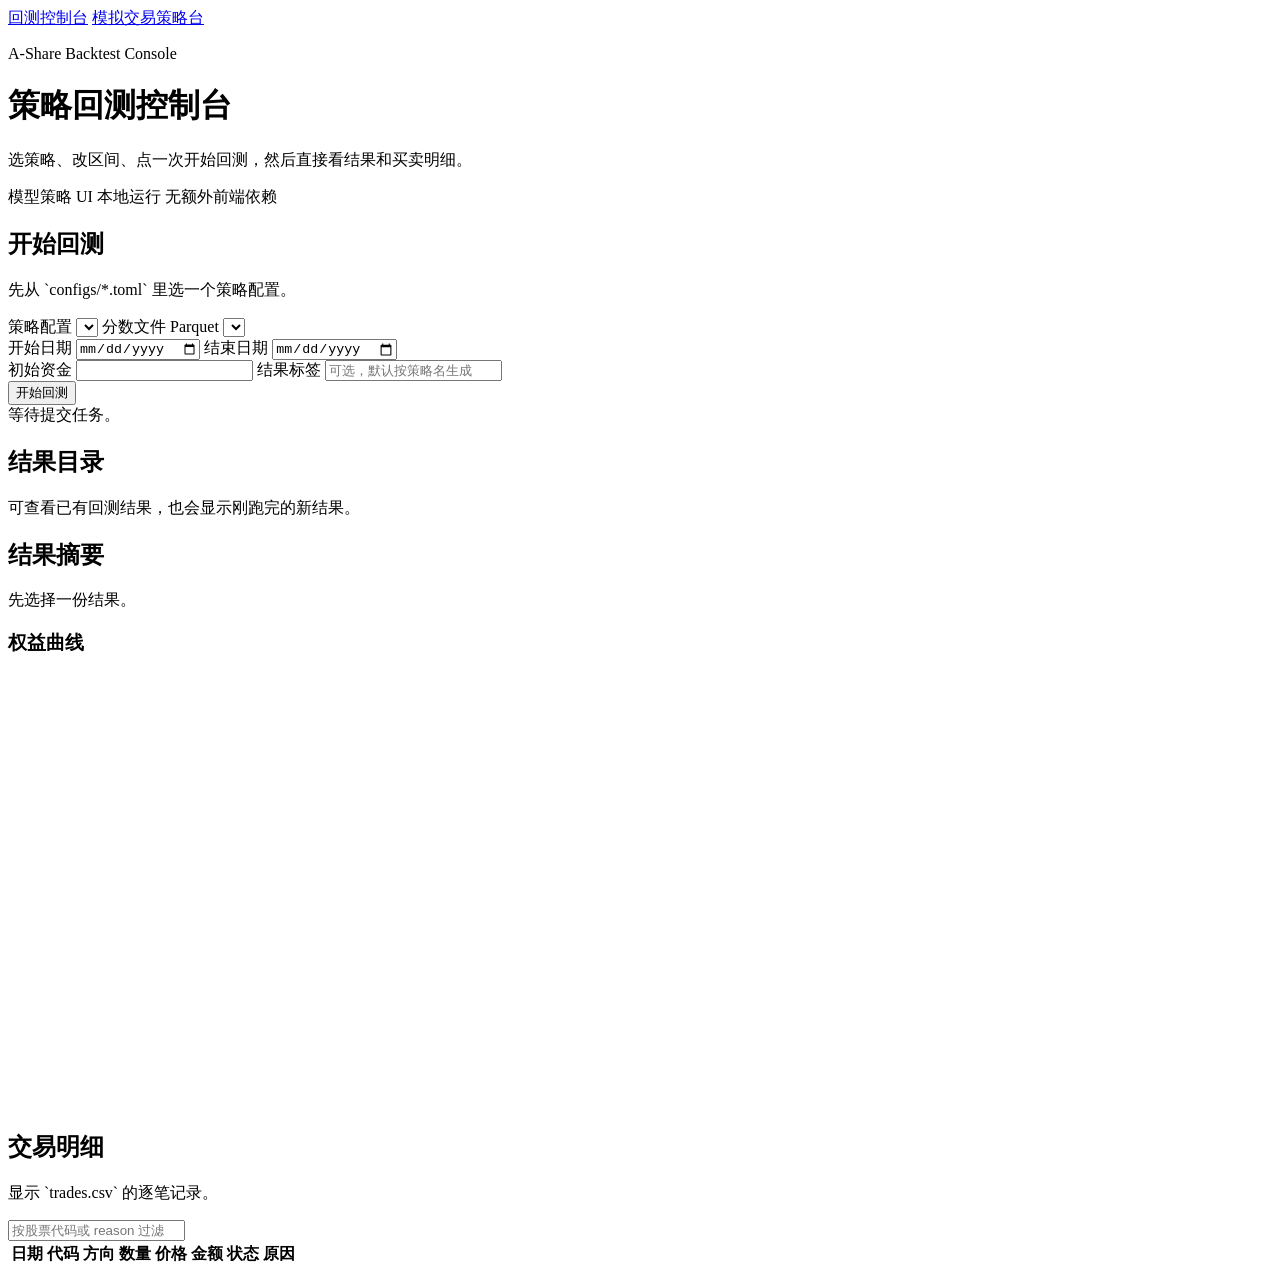
==== src/ashare_backtest/web/static/index.html @ 2a6dc03e "Add web console workflow and English README" ====
<!doctype html>
<html lang="zh-CN">
  <head>
    <meta charset="utf-8" />
    <meta name="viewport" content="width=device-width, initial-scale=1" />
    <title>A-Share Backtest Console</title>
    <link rel="stylesheet" href="/static/styles.css" />
  </head>
  <body>
    <div class="shell">
      <nav class="topnav" aria-label="Global">
        <a class="topnav-link active" href="/">回测控制台</a>
        <a class="topnav-link" href="/paper">模拟交易策略台</a>
      </nav>

      <header class="hero">
        <div>
          <p class="eyebrow">A-Share Backtest Console</p>
          <h1>策略回测控制台</h1>
          <p class="subcopy">选策略、改区间、点一次开始回测，然后直接看结果和买卖明细。</p>
        </div>
        <div class="hero-meta">
          <span class="pill">模型策略 UI</span>
          <span class="pill">本地运行</span>
          <span class="pill">无额外前端依赖</span>
        </div>
      </header>

      <main class="grid">
        <section class="panel control-panel">
          <div class="panel-head">
            <h2>开始回测</h2>
            <p>先从 `configs/*.toml` 里选一个策略配置。</p>
          </div>
          <form id="run-form" class="form-stack">
            <label>
              <span>策略配置</span>
              <select id="strategy-select" name="config_path" required></select>
            </label>
            <label class="score-file-field">
              <span>分数文件 Parquet</span>
              <select id="score-file-select" name="scores_path" required></select>
            </label>
            <div class="form-row">
              <label>
                <span>开始日期</span>
                <input id="start-date" name="start_date" type="date" required />
              </label>
              <label>
                <span>结束日期</span>
                <input id="end-date" name="end_date" type="date" required />
              </label>
            </div>
            <div class="form-row">
              <label>
                <span>初始资金</span>
                <input id="initial-cash" name="initial_cash" type="number" min="1000" step="1000" required />
              </label>
              <label>
                <span>结果标签</span>
                <input id="label" name="label" type="text" placeholder="可选，默认按策略名生成" />
              </label>
            </div>
            <div class="preset-meta" id="preset-meta"></div>
            <button id="run-button" class="primary-button" type="submit">开始回测</button>
          </form>
          <div id="job-status" class="job-status muted">等待提交任务。</div>
        </section>

        <section class="panel runs-panel">
          <div class="panel-head">
            <h2>结果目录</h2>
            <p>可查看已有回测结果，也会显示刚跑完的新结果。</p>
          </div>
          <div id="runs-list" class="run-list"></div>
        </section>

        <section class="panel summary-panel">
          <div class="panel-head">
            <h2>结果摘要</h2>
            <p id="result-title">先选择一份结果。</p>
          </div>
          <div id="summary-cards" class="summary-cards"></div>
          <div class="chart-wrap">
            <div class="chart-header">
              <h3>权益曲线</h3>
              <div class="chart-meta">
                <span id="benchmark-label" class="muted"></span>
                <span id="equity-points" class="muted"></span>
              </div>
            </div>
            <svg id="equity-chart" viewBox="0 0 760 260" preserveAspectRatio="none" aria-label="equity chart"></svg>
          </div>
        </section>

        <section class="panel trades-panel">
          <div class="panel-head">
            <h2>交易明细</h2>
            <p>显示 `trades.csv` 的逐笔记录。</p>
          </div>
          <div class="trade-toolbar">
            <input id="trade-filter" type="search" placeholder="按股票代码或 reason 过滤" />
            <span id="trade-count" class="muted"></span>
          </div>
          <div class="table-shell">
            <table>
              <thead>
                <tr>
                  <th>日期</th>
                  <th>代码</th>
                  <th>方向</th>
                  <th>数量</th>
                  <th>价格</th>
                  <th>金额</th>
                  <th>状态</th>
                  <th>原因</th>
                </tr>
              </thead>
              <tbody id="trades-body"></tbody>
            </table>
          </div>
        </section>
      </main>
    </div>

    <script src="/static/app.js"></script>
  </body>
</html>
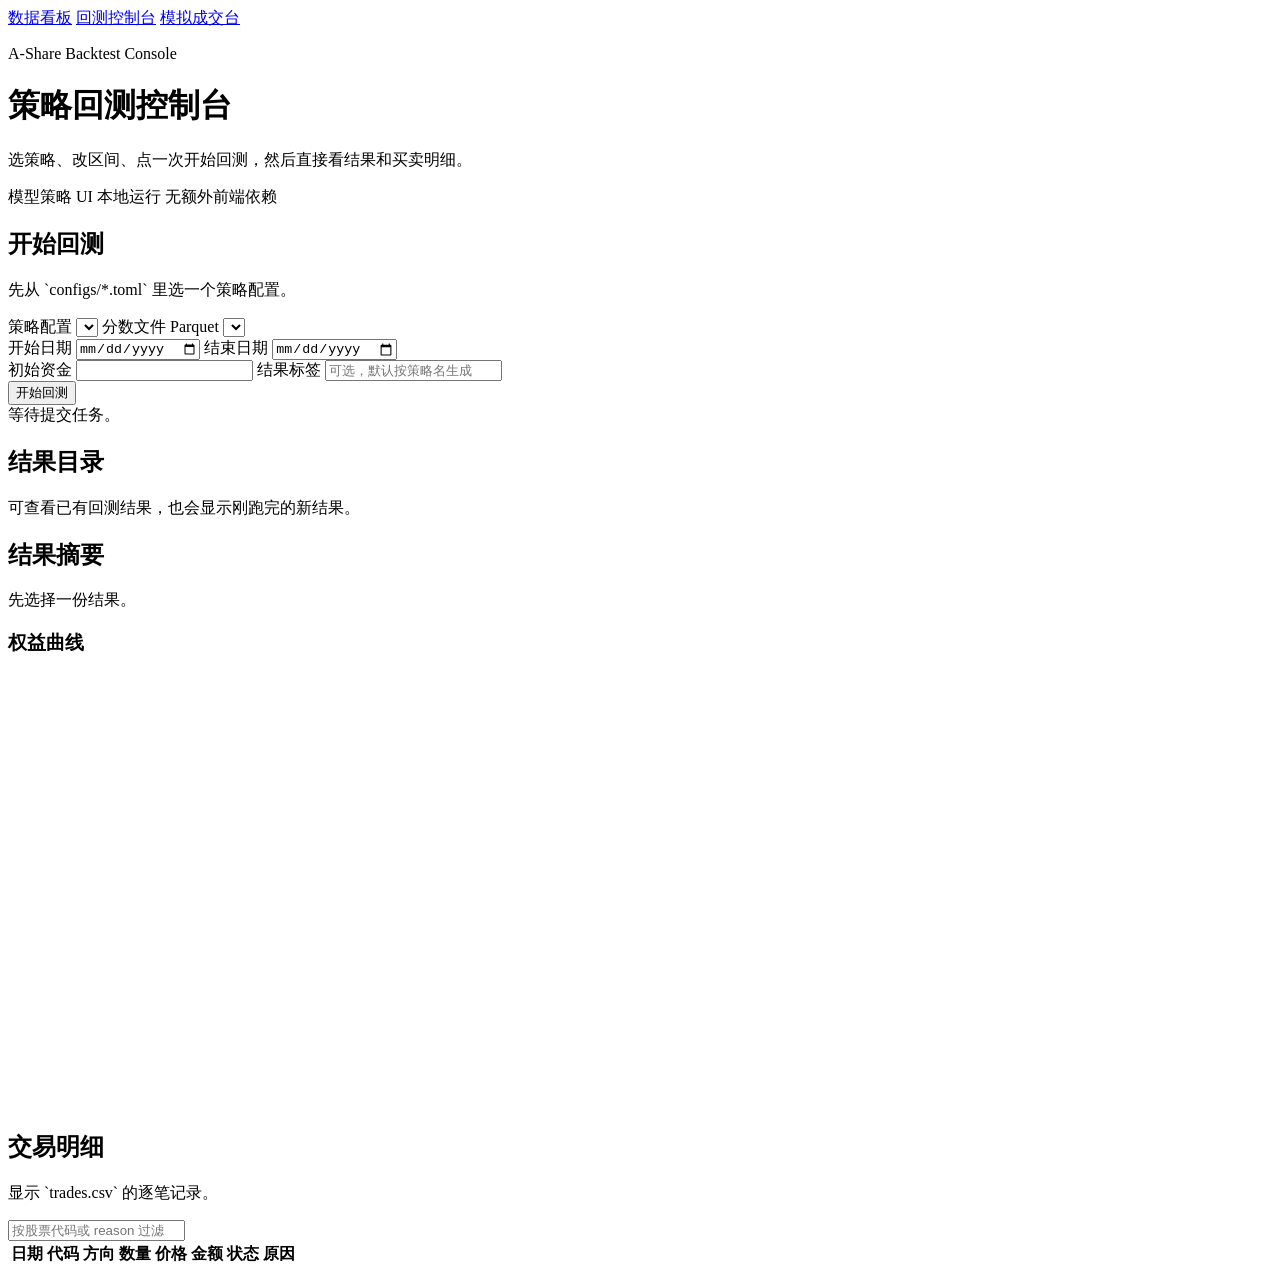
==== commit 3943529e: "Refine v1.1 workflow and ignore generated artifacts" ====
--- a/src/ashare_backtest/web/static/index.html
+++ b/src/ashare_backtest/web/static/index.html
@@ -9,8 +9,9 @@
   <body>
     <div class="shell">
       <nav class="topnav" aria-label="Global">
-        <a class="topnav-link active" href="/">回测控制台</a>
-        <a class="topnav-link" href="/paper">模拟交易策略台</a>
+        <a class="topnav-link" href="/">数据看板</a>
+        <a class="topnav-link active" href="/backtest">回测控制台</a>
+        <a class="topnav-link" href="/simulation">模拟成交台</a>
       </nav>
 
       <header class="hero">
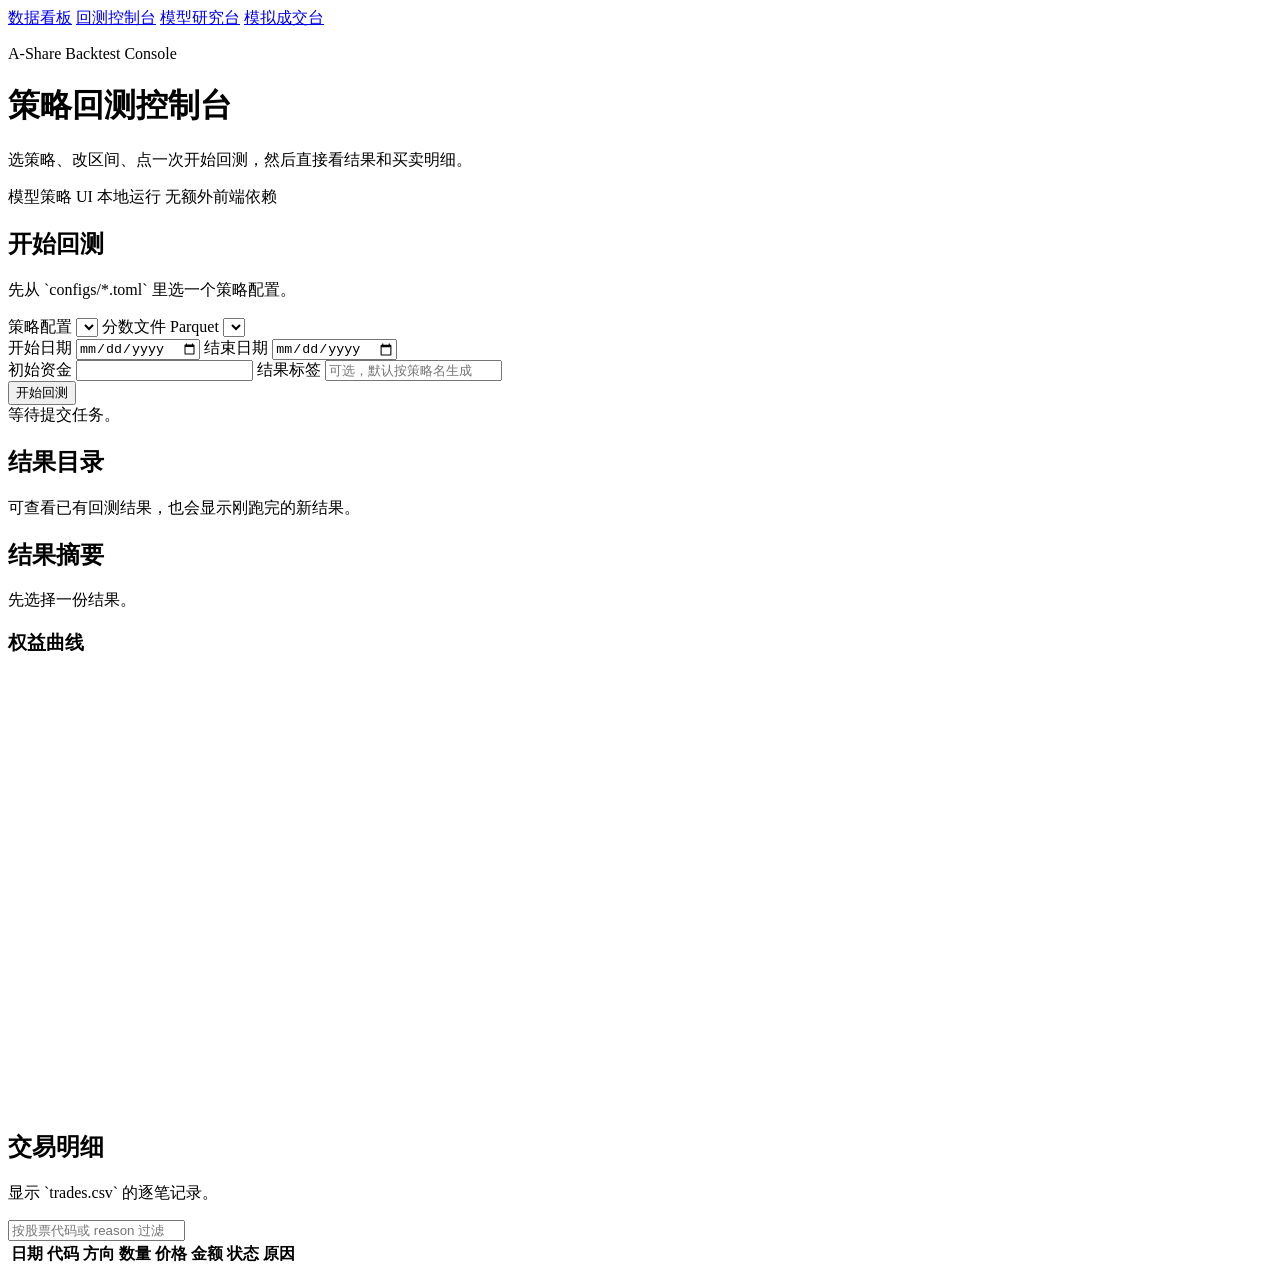
==== commit 2b6293ce: "add research web" ====
--- a/src/ashare_backtest/web/static/index.html
+++ b/src/ashare_backtest/web/static/index.html
@@ -11,6 +11,7 @@
       <nav class="topnav" aria-label="Global">
         <a class="topnav-link" href="/">数据看板</a>
         <a class="topnav-link active" href="/backtest">回测控制台</a>
+        <a class="topnav-link" href="/research">模型研究台</a>
         <a class="topnav-link" href="/simulation">模拟成交台</a>
       </nav>
 
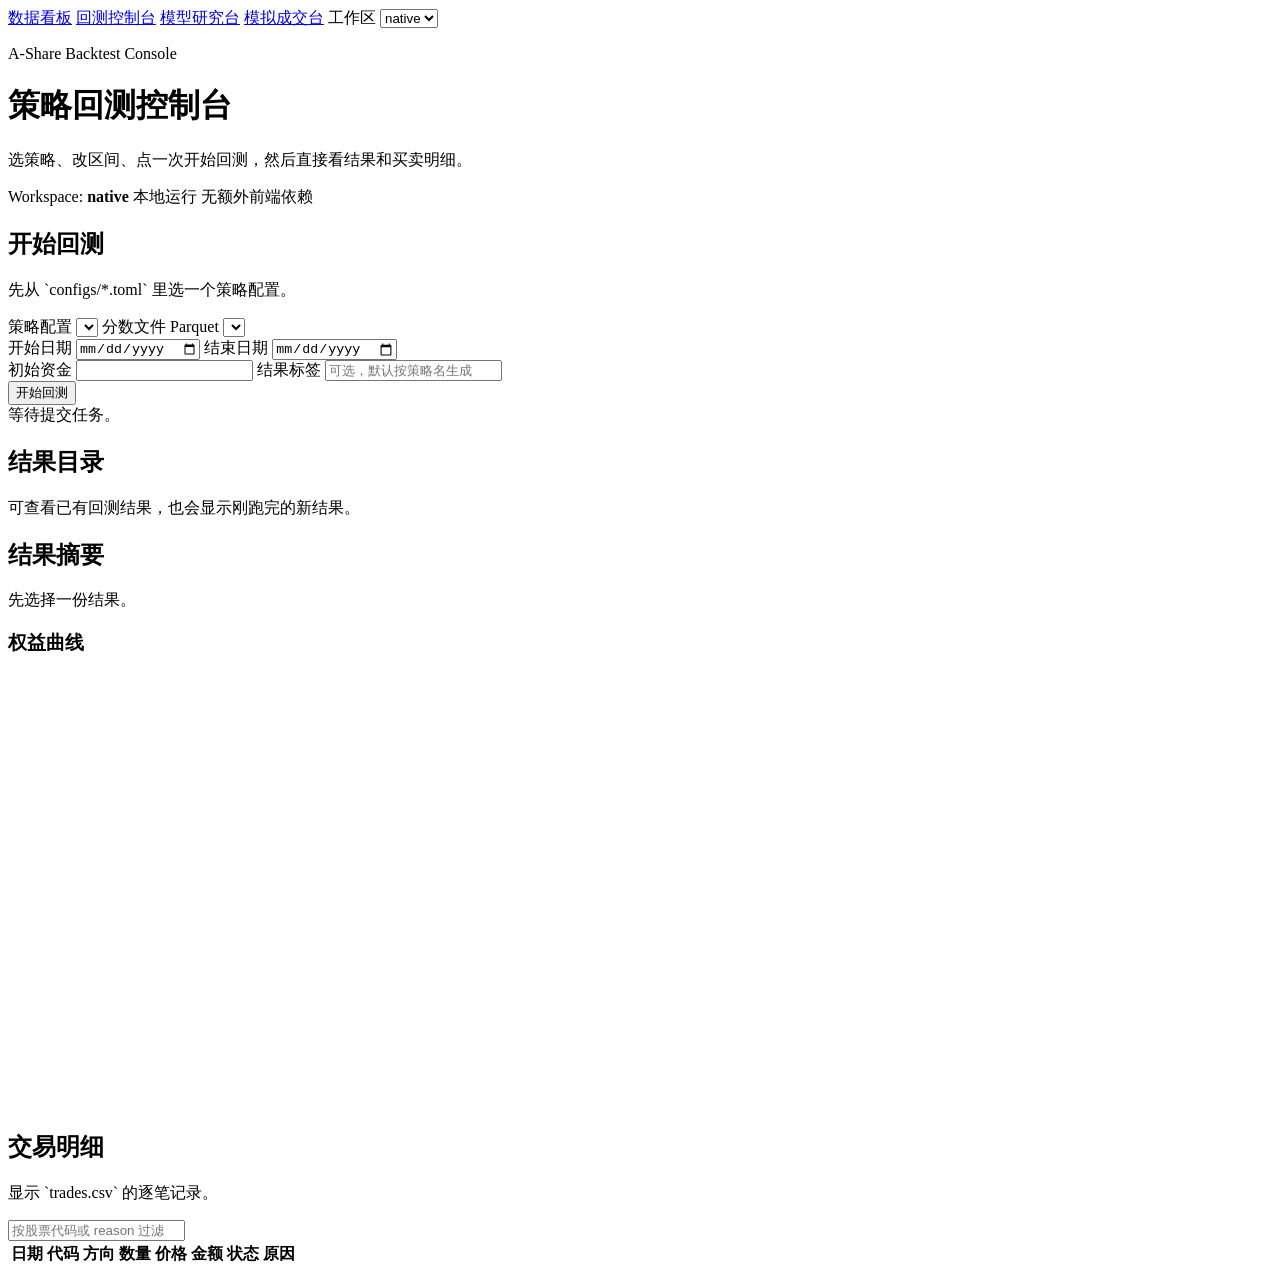
==== commit 1110ffbf: "add qlib workspace research console" ====
--- a/src/ashare_backtest/web/static/index.html
+++ b/src/ashare_backtest/web/static/index.html
@@ -13,6 +13,13 @@
         <a class="topnav-link active" href="/backtest">回测控制台</a>
         <a class="topnav-link" href="/research">模型研究台</a>
         <a class="topnav-link" href="/simulation">模拟成交台</a>
+        <label class="workspace-switch">
+          <span>工作区</span>
+          <select data-workspace-switch>
+            <option value="native">native</option>
+            <option value="qlib">qlib</option>
+          </select>
+        </label>
       </nav>
 
       <header class="hero">
@@ -22,7 +29,7 @@
           <p class="subcopy">选策略、改区间、点一次开始回测，然后直接看结果和买卖明细。</p>
         </div>
         <div class="hero-meta">
-          <span class="pill">模型策略 UI</span>
+          <span class="pill">Workspace: <strong data-workspace-label>native</strong></span>
           <span class="pill">本地运行</span>
           <span class="pill">无额外前端依赖</span>
         </div>
@@ -125,6 +132,7 @@
       </main>
     </div>
 
+    <script src="/static/workspace.js"></script>
     <script src="/static/app.js"></script>
   </body>
 </html>
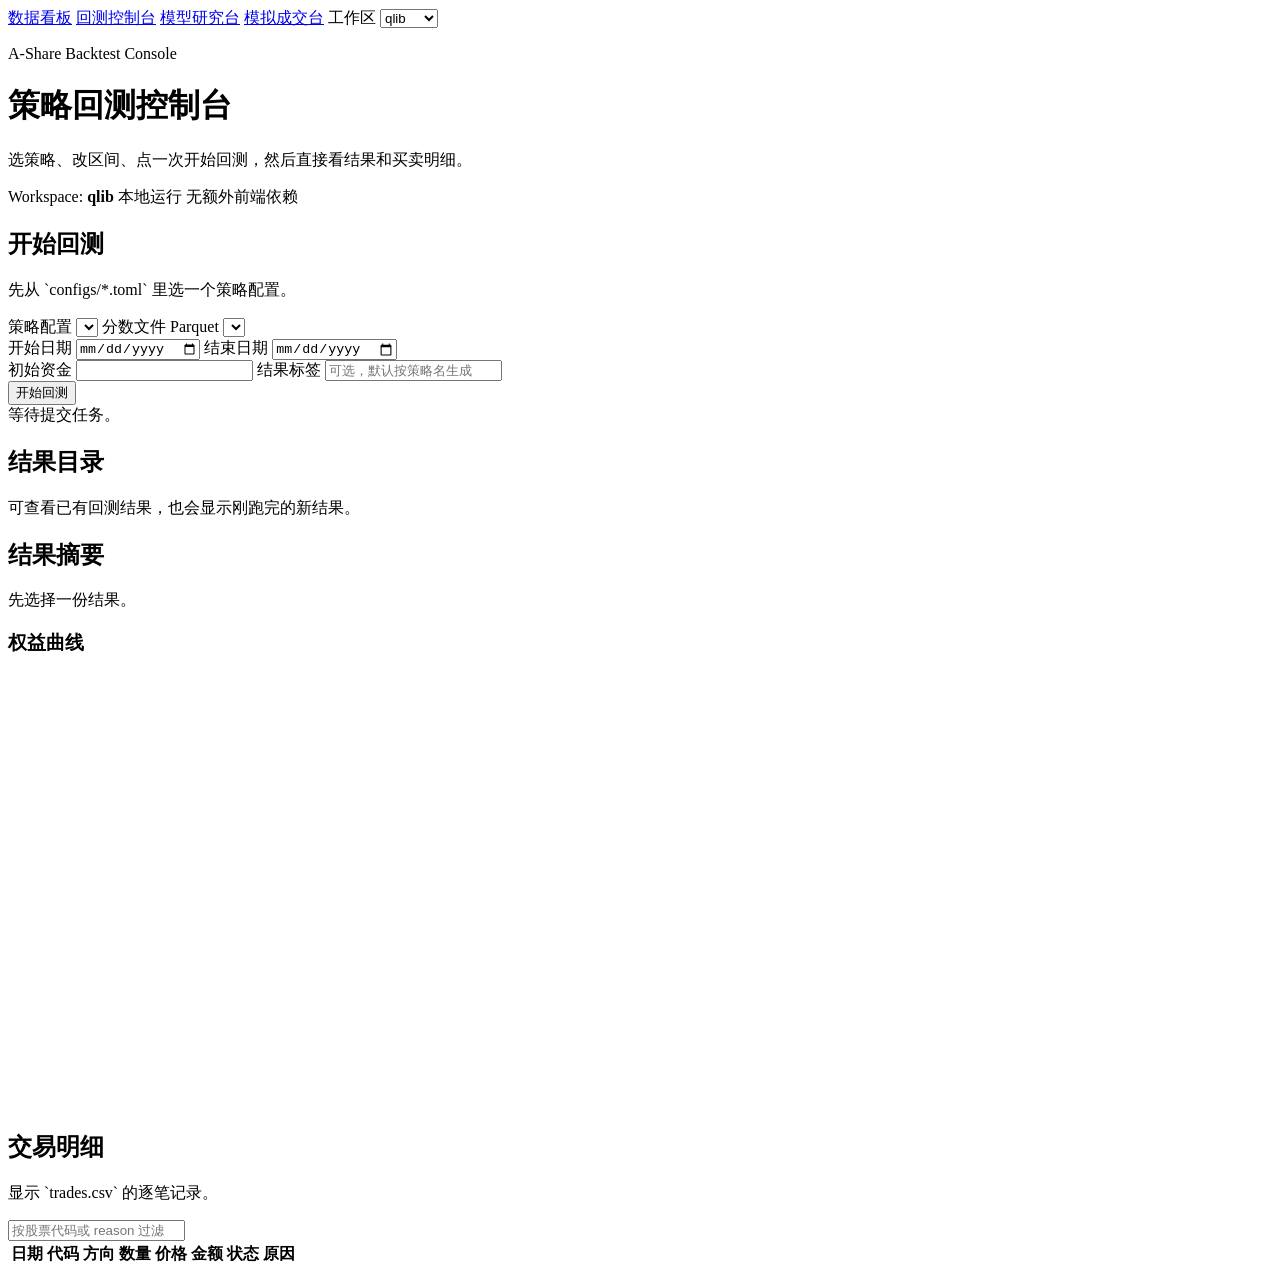
==== commit 83a1fd66: "fix readme" ====
--- a/src/ashare_backtest/web/static/index.html
+++ b/src/ashare_backtest/web/static/index.html
@@ -16,8 +16,8 @@
         <label class="workspace-switch">
           <span>工作区</span>
           <select data-workspace-switch>
+            <option value="qlib">qlib</option>
             <option value="native">native</option>
-            <option value="qlib">qlib</option>
           </select>
         </label>
       </nav>
@@ -29,7 +29,7 @@
           <p class="subcopy">选策略、改区间、点一次开始回测，然后直接看结果和买卖明细。</p>
         </div>
         <div class="hero-meta">
-          <span class="pill">Workspace: <strong data-workspace-label>native</strong></span>
+          <span class="pill">Workspace: <strong data-workspace-label>qlib</strong></span>
           <span class="pill">本地运行</span>
           <span class="pill">无额外前端依赖</span>
         </div>
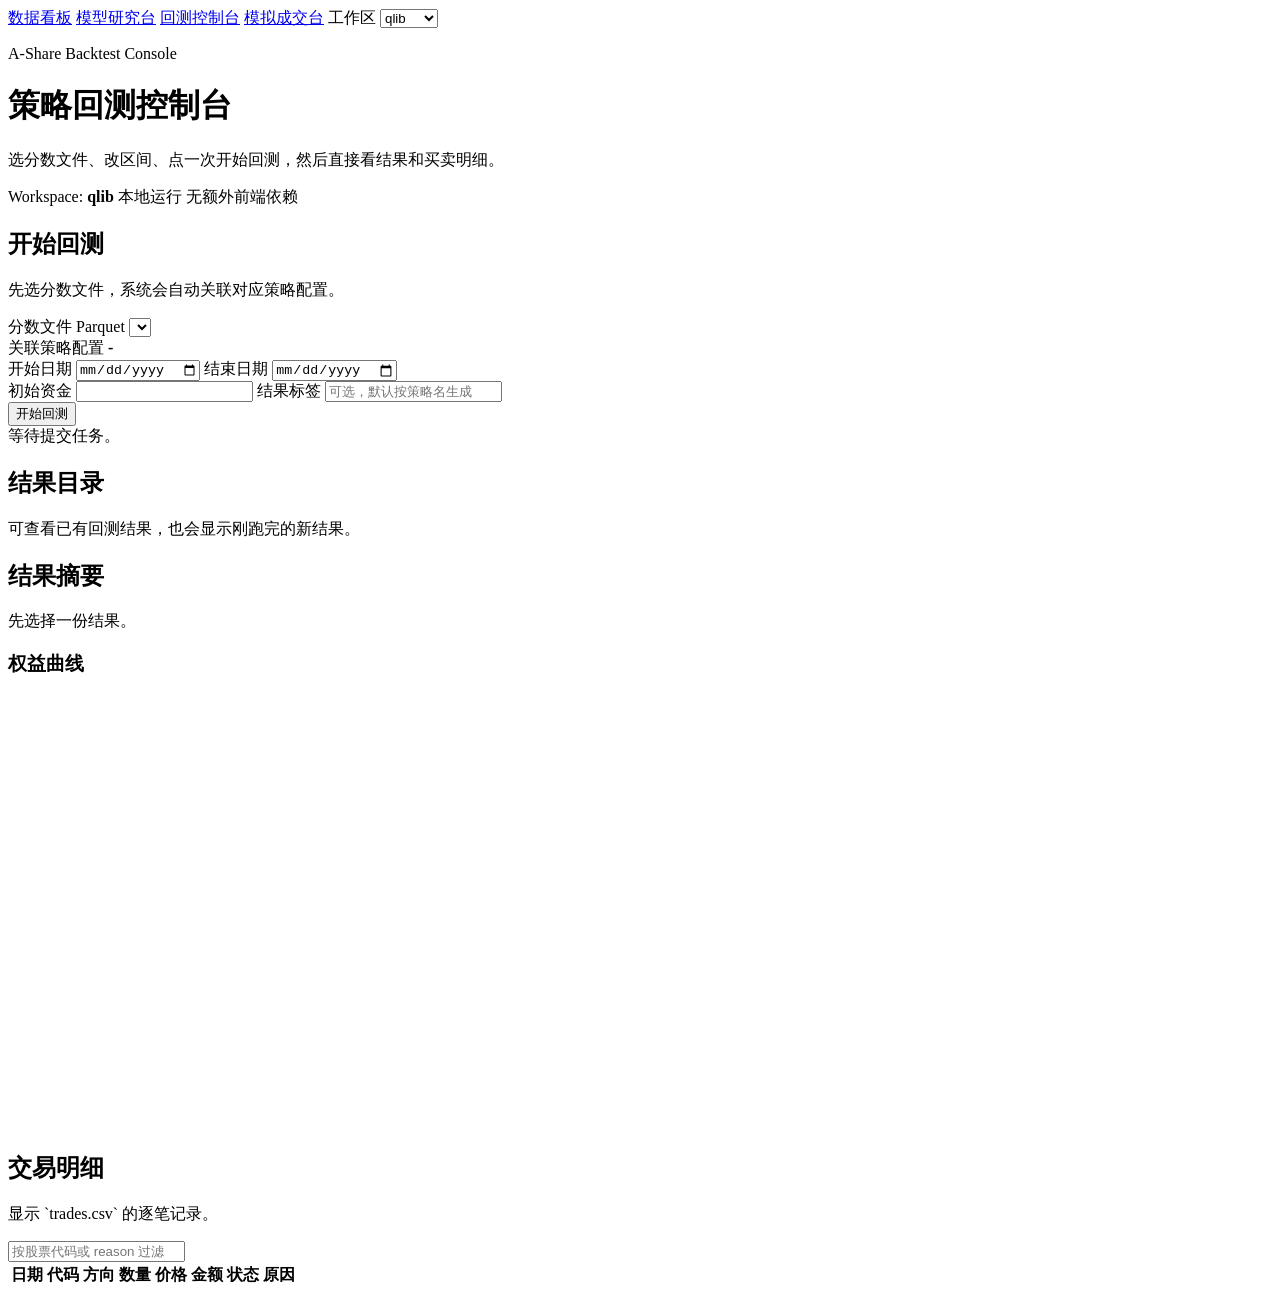
==== commit e8f55082: "demo: add web-first native and qlib quickstart" ====
--- a/src/ashare_backtest/web/static/index.html
+++ b/src/ashare_backtest/web/static/index.html
@@ -10,8 +10,8 @@
     <div class="shell">
       <nav class="topnav" aria-label="Global">
         <a class="topnav-link" href="/">数据看板</a>
+        <a class="topnav-link" href="/research">模型研究台</a>
         <a class="topnav-link active" href="/backtest">回测控制台</a>
-        <a class="topnav-link" href="/research">模型研究台</a>
         <a class="topnav-link" href="/simulation">模拟成交台</a>
         <label class="workspace-switch">
           <span>工作区</span>
@@ -26,7 +26,7 @@
         <div>
           <p class="eyebrow">A-Share Backtest Console</p>
           <h1>策略回测控制台</h1>
-          <p class="subcopy">选策略、改区间、点一次开始回测，然后直接看结果和买卖明细。</p>
+          <p class="subcopy">选分数文件、改区间、点一次开始回测，然后直接看结果和买卖明细。</p>
         </div>
         <div class="hero-meta">
           <span class="pill">Workspace: <strong data-workspace-label>qlib</strong></span>
@@ -39,17 +39,17 @@
         <section class="panel control-panel">
           <div class="panel-head">
             <h2>开始回测</h2>
-            <p>先从 `configs/*.toml` 里选一个策略配置。</p>
+            <p>先选分数文件，系统会自动关联对应策略配置。</p>
           </div>
           <form id="run-form" class="form-stack">
-            <label>
-              <span>策略配置</span>
-              <select id="strategy-select" name="config_path" required></select>
-            </label>
             <label class="score-file-field">
               <span>分数文件 Parquet</span>
               <select id="score-file-select" name="scores_path" required></select>
             </label>
+            <div class="readonly-field">
+              <span>关联策略配置</span>
+              <strong id="strategy-config-display">-</strong>
+            </div>
             <div class="form-row">
               <label>
                 <span>开始日期</span>
